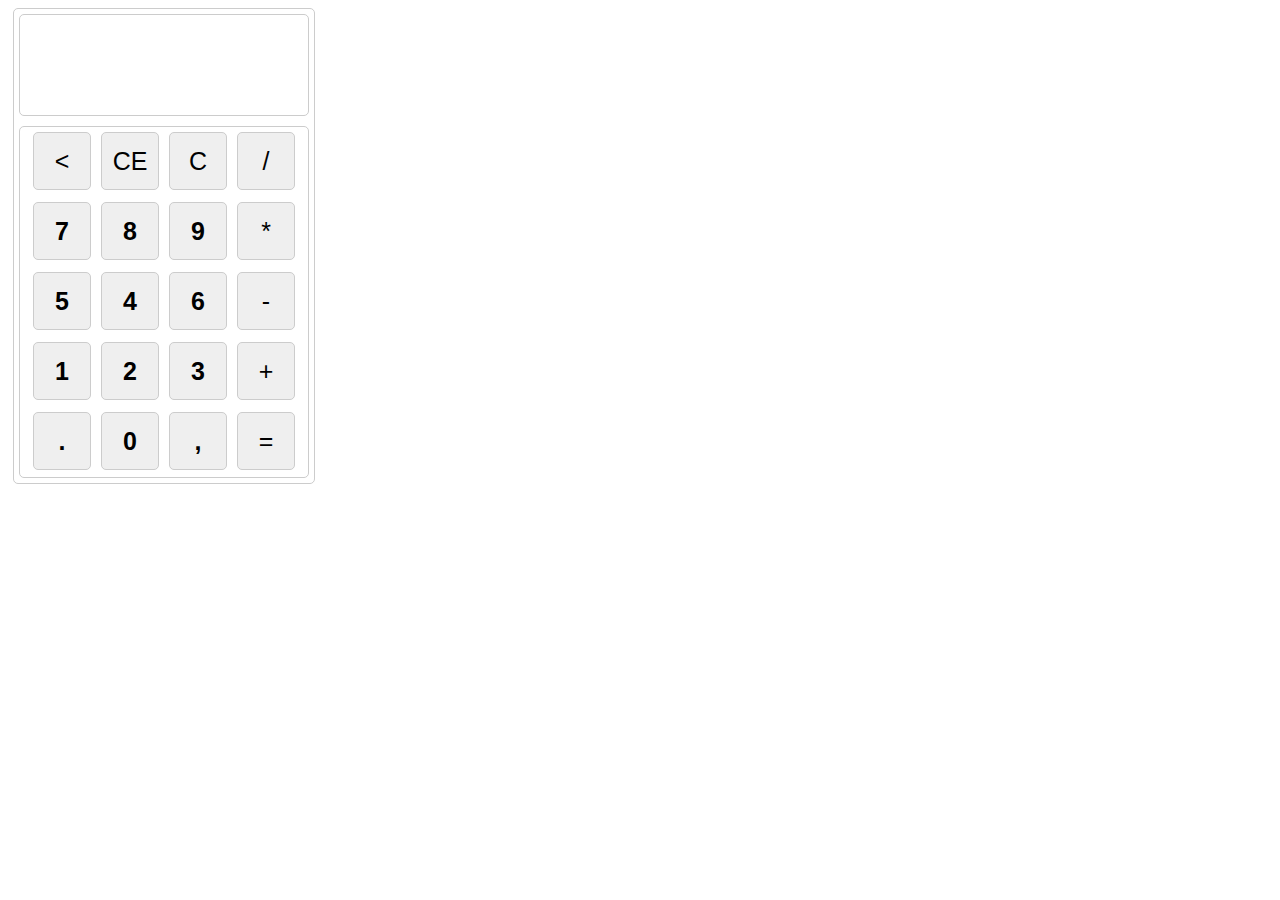
==== index.html @ de58d64d "Создан css файл и первичная html разметка" ====
<!DOCTYPE html>
<html lang="ru">
<head>
    <meta charset="UTF-8">
    <meta http-equiv="X-UA-Compatible" content="IE=edge">
    <link rel="stylesheet" href="/css/style.css">
    <title>Calculator</title>
</head>
<body>
    <div id="calculator-block" class="calculator border-line ">
        <div class="output-block border-line">
        </div>
        <div class="button-block border-line">
            <button class="btn border-line"><</button>
            <button class="btn border-line">CE</button>
            <button class="btn border-line">C</button>
            <button class="btn border-line">/</button>
            <button class="btn border-line"><b>7</b></button>
            <button class="btn border-line"><b>8</b></button>
            <button class="btn border-line"><b>9</b></button>
            <button class="btn border-line">*</button>
            <button class="btn border-line"><b>5</b></button>
            <button class="btn border-line"><b>4</b></button>
            <button class="btn border-line"><b>6</b></button>
            <button class="btn border-line">-</button>
            <button class="btn border-line"><b>1</b></button>
            <button class="btn border-line"><b>2</b></button>
            <button class="btn border-line"><b>3</b></button>
            <button class="btn border-line">+</button>
            <button class="btn border-line"><b>.</b></button>
            <button class="btn border-line"><b>0</b></button>
            <button class="btn border-line"><b>,</b></button>
            <button class="btn border-line">=</button>
        </div>
    </div>
</body>
</html>
---- css/style.css ----
.calculator {
    width: 300px; 
    display: flex;
    flex-direction: column;
}

.border-line {
    border: 1px solid #ccc;
    border-radius: 5px ;
    margin: 5px;
}

.button-block {
    display: flex;
    height: 350px;
    flex-wrap: wrap;
    justify-content: center;
}

.output-block {
    display: flex;
    height: 100px;
}

.btn {
    display: flex;
    width: 58px;
    height: 58px;
    flex-direction: row;
    justify-content: center;
    align-items: center;
    font-size: 25px;
}
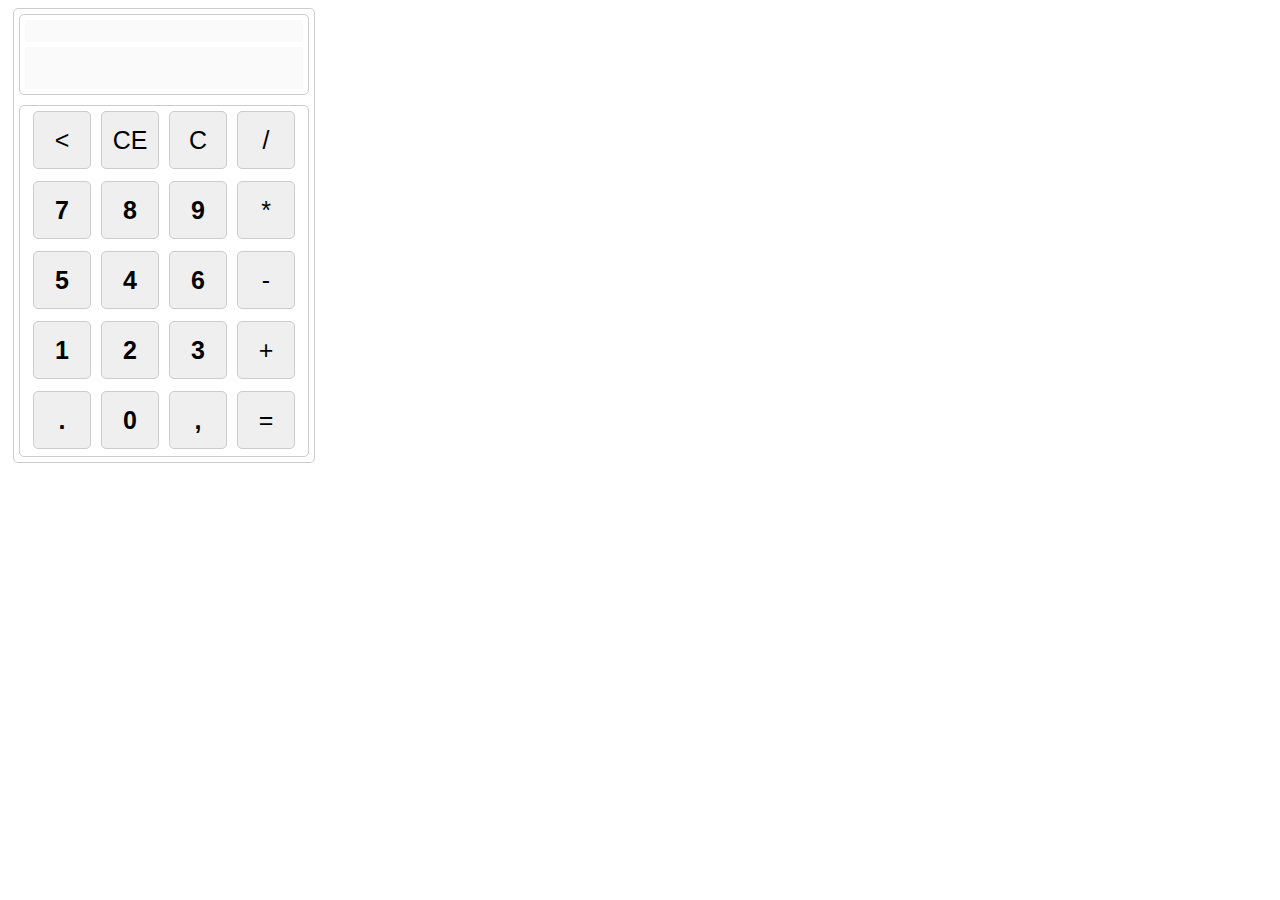
==== commit 67b0f877: "Разработан первичный дизайн сайта" ====
--- a/index.html
+++ b/index.html
@@ -9,6 +9,8 @@
 <body>
     <div id="calculator-block" class="calculator border-line ">
         <div class="output-block border-line">
+            <input class="output" type="number" name="history" value="" disabled />
+            <input id="result" class="output" type="number" name="result" value="" disabled />
         </div>
         <div class="button-block border-line">
             <button class="btn border-line"><</button>
--- a/css/style.css
+++ b/css/style.css
@@ -19,7 +19,8 @@
 
 .output-block {
     display: flex;
-    height: 100px;
+    flex-direction: column;
+    padding-top: 5px;
 }
 
 .btn {
@@ -32,3 +33,17 @@
     font-size: 25px;
 }
 
+.output {
+    display: flex;
+    height: 20px;
+    margin: 0 5px 5px 5px ;
+    border: 0;
+    text-align: right;
+}
+
+#result {
+    height: 40px;
+    font-size: 25px;
+    font-weight: bold;
+}
+
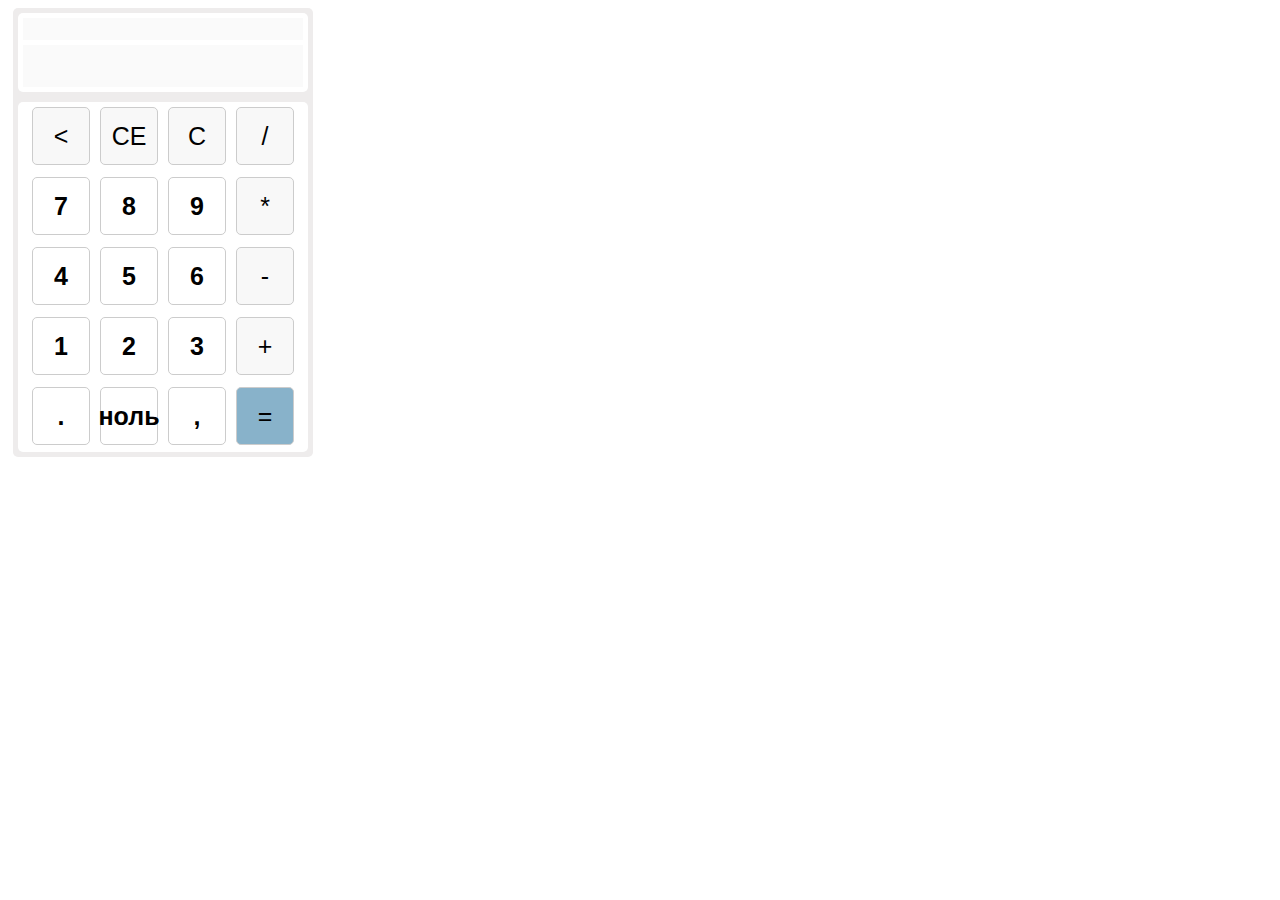
==== commit 8df129bd: "подключен js" ====
--- a/index.html
+++ b/index.html
@@ -1,39 +1,44 @@
 <!DOCTYPE html>
 <html lang="ru">
-<head>
-    <meta charset="UTF-8">
-    <meta http-equiv="X-UA-Compatible" content="IE=edge">
-    <link rel="stylesheet" href="/css/style.css">
-    <title>Calculator</title>
-</head>
-<body>
-    <div id="calculator-block" class="calculator border-line ">
-        <div class="output-block border-line">
-            <input class="output" type="number" name="history" value="" disabled />
-            <input id="result" class="output" type="number" name="result" value="" disabled />
-        </div>
-        <div class="button-block border-line">
-            <button class="btn border-line"><</button>
-            <button class="btn border-line">CE</button>
-            <button class="btn border-line">C</button>
-            <button class="btn border-line">/</button>
-            <button class="btn border-line"><b>7</b></button>
-            <button class="btn border-line"><b>8</b></button>
-            <button class="btn border-line"><b>9</b></button>
-            <button class="btn border-line">*</button>
-            <button class="btn border-line"><b>5</b></button>
-            <button class="btn border-line"><b>4</b></button>
-            <button class="btn border-line"><b>6</b></button>
-            <button class="btn border-line">-</button>
-            <button class="btn border-line"><b>1</b></button>
-            <button class="btn border-line"><b>2</b></button>
-            <button class="btn border-line"><b>3</b></button>
-            <button class="btn border-line">+</button>
-            <button class="btn border-line"><b>.</b></button>
-            <button class="btn border-line"><b>0</b></button>
-            <button class="btn border-line"><b>,</b></button>
-            <button class="btn border-line">=</button>
-        </div>
-    </div>
-</body>
-</html>+    <head>
+        <meta charset="UTF-8">
+        <meta http-equiv="X-UA-Compatible" content="IE=edge">
+        <link rel="stylesheet" href="/css/style.css">
+        <title>Calculator</title>
+    </head>
+    <body>
+        <main id="calculator-block" class="calculator border-line ">
+            <div class="output-block border-line">
+                <input id="history" class="output" type="text" name="history" value="" disabled />
+                <input id="result" class="output" type="number" name="result" value="" disabled />
+            </div>
+            <section class="button-block border-line">
+                <button class="btn border-line btn-color-operator"><</button>
+                <button class="btn border-line btn-color-operator" onclick="clear()">CE</button>
+                <button class="btn border-line btn-color-operator">C</button>
+                <button class="btn border-line btn-color-operator" onclick="divide()">/</button>
+
+                <button class="btn border-line btn-color-number" onclick="append(7)"><b>7</b></button>
+                <button class="btn border-line btn-color-number"><b>8</b></button>
+                <button class="btn border-line btn-color-number"><b>9</b></button>
+                <button class="btn border-line btn-color-operator" onclick="multiply()">*</button>
+
+                <button class="btn border-line btn-color-number " onclick="append(4)"><b>4</b></button>
+                <button class="btn border-line btn-color-number "><b>5</b></button>
+                <button class="btn border-line btn-color-number "><b>6</b></button>
+                <button class="btn border-line btn-color-operator" onclick="minus()">-</button>
+
+                <button class="btn border-line btn-color-number" onclick="append(1)"><b>1</b></button>
+                <button class="btn border-line btn-color-number"><b>2</b></button>
+                <button class="btn border-line btn-color-number"><b>3</b></button>
+                <button class="btn border-line btn-color-operator" onclick="sum()">+</button>
+
+                <button class="btn border-line btn-color-number"><b>.</b></button>
+                <button class="btn border-line btn-color-number"><b>ноль</b></button>
+                <button class="btn border-line btn-color-number"><b>,</b></button>
+                <button class="btn border-line btn-color-equals" onclick="equals()">=</button>
+            </section>
+        </main>
+        <script type="text/javascript" src="/js/script.js"></script>
+    </body>
+</html>
--- a/css/style.css
+++ b/css/style.css
@@ -2,10 +2,11 @@
     width: 300px; 
     display: flex;
     flex-direction: column;
+    background-color: rgb(238, 236, 236);
 }
 
 .border-line {
-    border: 1px solid #ccc;
+    border: 1px;
     border-radius: 5px ;
     margin: 5px;
 }
@@ -15,12 +16,14 @@
     height: 350px;
     flex-wrap: wrap;
     justify-content: center;
+    background-color: #fff;
 }
 
 .output-block {
     display: flex;
     flex-direction: column;
     padding-top: 5px;
+    background-color: #fff;
 }
 
 .btn {
@@ -31,6 +34,16 @@
     justify-content: center;
     align-items: center;
     font-size: 25px;
+    border: 1px solid #ccc;
+}
+
+.btn:hover {
+    color: #aaa;
+}
+
+.btn:active {
+    background-color: #aaa;
+    color: #fff;
 }
 
 .output {
@@ -47,3 +60,15 @@
     font-weight: bold;
 }
 
+.btn-color-equals{
+    background-color: #88b2ca;
+}
+
+.btn-color-number{
+    background-color: #ffffff;
+}
+
+.btn-color-operator{
+    background-color: #f8f8f8;
+}
+
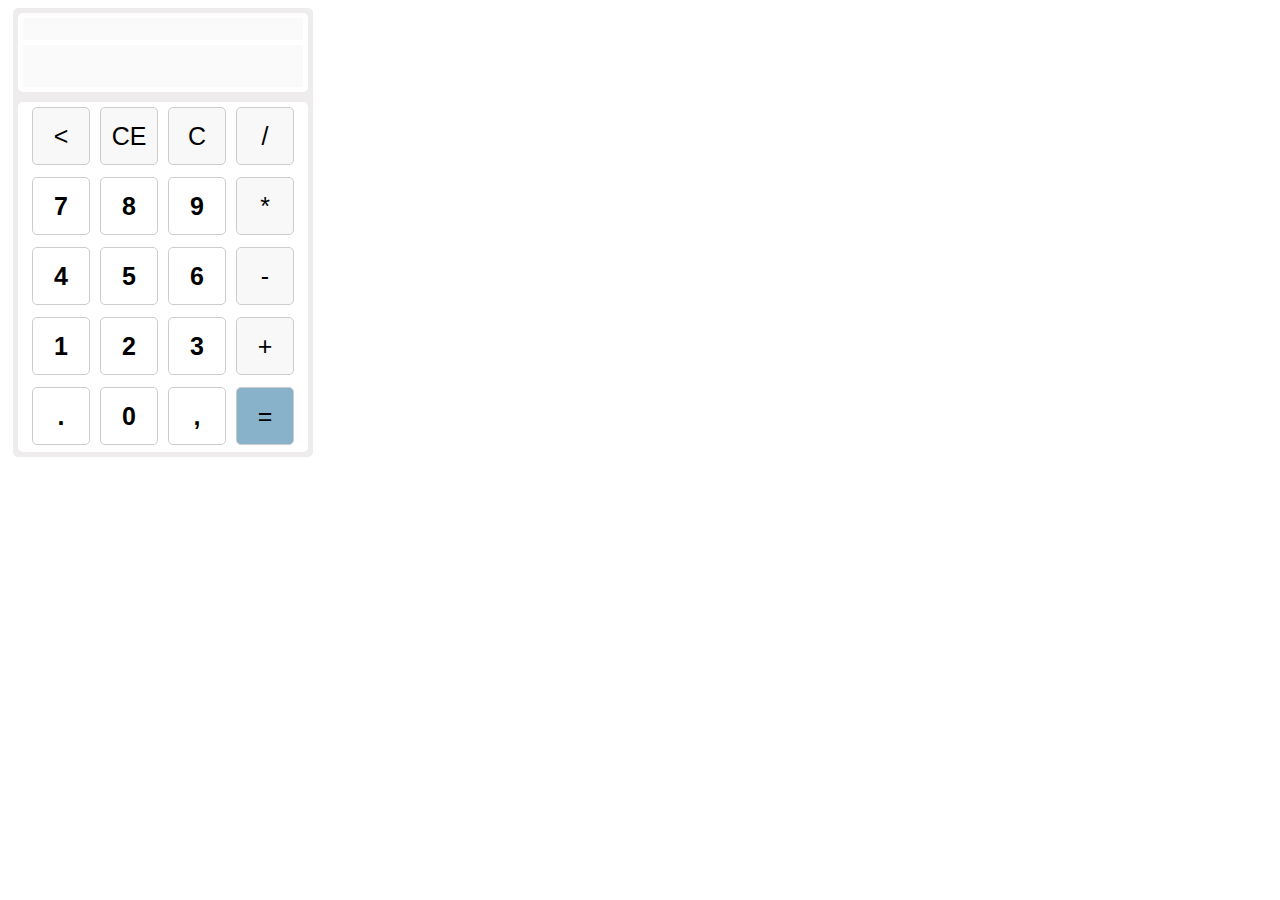
==== commit bef6fce4: "доработан js код калькулятор" ====
--- a/index.html
+++ b/index.html
@@ -10,31 +10,31 @@
         <main id="calculator-block" class="calculator border-line ">
             <div class="output-block border-line">
                 <input id="history" class="output" type="text" name="history" value="" disabled />
-                <input id="result" class="output" type="number" name="result" value="" disabled />
+                <input id="result" class="output" type="text" name="result" value="" disabled />
             </div>
             <section class="button-block border-line">
                 <button class="btn border-line btn-color-operator"><</button>
-                <button class="btn border-line btn-color-operator" onclick="clear()">CE</button>
-                <button class="btn border-line btn-color-operator">C</button>
-                <button class="btn border-line btn-color-operator" onclick="divide()">/</button>
+                <button class="btn border-line btn-color-operator" onclick="clearCe()">CE</button>
+                <button class="btn border-line btn-color-operator" onclick="clearC()">C</button>
+                <button class="btn border-line btn-color-operator" onclick="actionCalculate('/')">/</button>
 
                 <button class="btn border-line btn-color-number" onclick="append(7)"><b>7</b></button>
-                <button class="btn border-line btn-color-number"><b>8</b></button>
-                <button class="btn border-line btn-color-number"><b>9</b></button>
-                <button class="btn border-line btn-color-operator" onclick="multiply()">*</button>
+                <button class="btn border-line btn-color-number" onclick="append(8)"><b>8</b></button>
+                <button class="btn border-line btn-color-number" onclick="append(9)"><b>9</b></button>
+                <button class="btn border-line btn-color-operator" onclick="actionCalculate('*')">*</button>
 
-                <button class="btn border-line btn-color-number " onclick="append(4)"><b>4</b></button>
-                <button class="btn border-line btn-color-number "><b>5</b></button>
-                <button class="btn border-line btn-color-number "><b>6</b></button>
-                <button class="btn border-line btn-color-operator" onclick="minus()">-</button>
+                <button class="btn border-line btn-color-number" onclick="append(4)"><b>4</b></button>
+                <button class="btn border-line btn-color-number" onclick="append(5)"><b>5</b></button>
+                <button class="btn border-line btn-color-number" onclick="append(6)"><b>6</b></button>
+                <button class="btn border-line btn-color-operator" onclick="actionCalculate('-')">-</button>
 
                 <button class="btn border-line btn-color-number" onclick="append(1)"><b>1</b></button>
-                <button class="btn border-line btn-color-number"><b>2</b></button>
-                <button class="btn border-line btn-color-number"><b>3</b></button>
-                <button class="btn border-line btn-color-operator" onclick="sum()">+</button>
+                <button class="btn border-line btn-color-number" onclick="append(2)"><b>2</b></button>
+                <button class="btn border-line btn-color-number" onclick="append(3)"><b>3</b></button>
+                <button class="btn border-line btn-color-operator" onclick="actionCalculate('+')">+</button>
 
-                <button class="btn border-line btn-color-number"><b>.</b></button>
-                <button class="btn border-line btn-color-number"><b>ноль</b></button>
+                <button class="btn border-line btn-color-number" onclick="append('.')"><b>.</b></button>
+                <button class="btn border-line btn-color-number" onclick="append(0)"><b>0</b></button>
                 <button class="btn border-line btn-color-number"><b>,</b></button>
                 <button class="btn border-line btn-color-equals" onclick="equals()">=</button>
             </section>
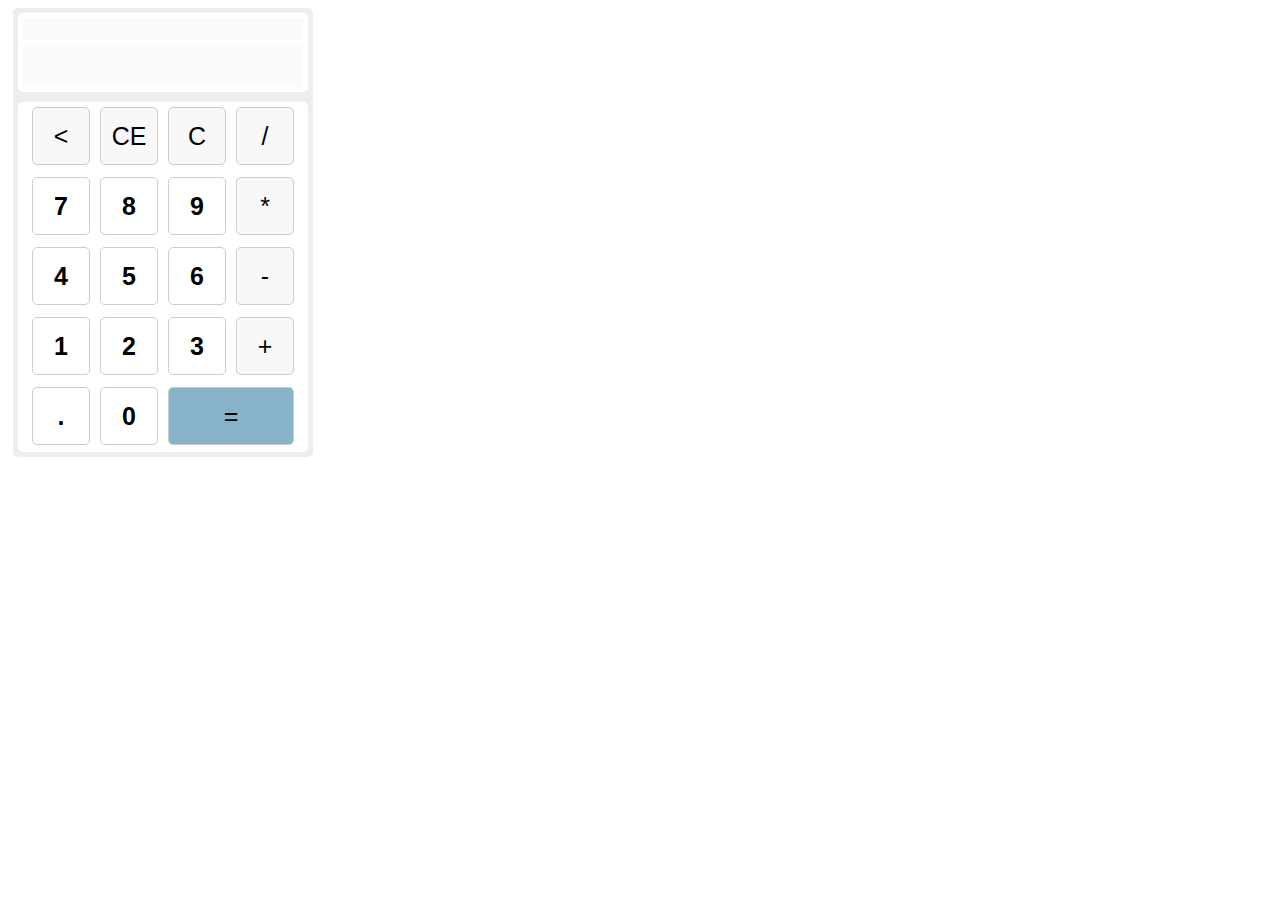
==== commit 9ba1d11c: "Исправила кнопку равно и добавила удаление символа одной строки" ====
--- a/index.html
+++ b/index.html
@@ -13,7 +13,7 @@
                 <input id="result" class="output" type="text" name="result" value="" disabled />
             </div>
             <section class="button-block border-line">
-                <button class="btn border-line btn-color-operator"><</button>
+                <button class="btn border-line btn-color-operator" onclick="backspaceResult()"><</button>
                 <button class="btn border-line btn-color-operator" onclick="clearCe()">CE</button>
                 <button class="btn border-line btn-color-operator" onclick="clearC()">C</button>
                 <button class="btn border-line btn-color-operator" onclick="actionCalculate('/')">/</button>
@@ -35,8 +35,7 @@
 
                 <button class="btn border-line btn-color-number" onclick="append('.')"><b>.</b></button>
                 <button class="btn border-line btn-color-number" onclick="append(0)"><b>0</b></button>
-                <button class="btn border-line btn-color-number"><b>,</b></button>
-                <button class="btn border-line btn-color-equals" onclick="equals()">=</button>
+                <button class="btn border-line btn-color-equals width-equals" onclick="equals()">=</button>
             </section>
         </main>
         <script type="text/javascript" src="/js/script.js"></script>
--- a/css/style.css
+++ b/css/style.css
@@ -72,3 +72,7 @@
     background-color: #f8f8f8;
 }
 
+.width-equals{
+    width: 126px;
+}
+
